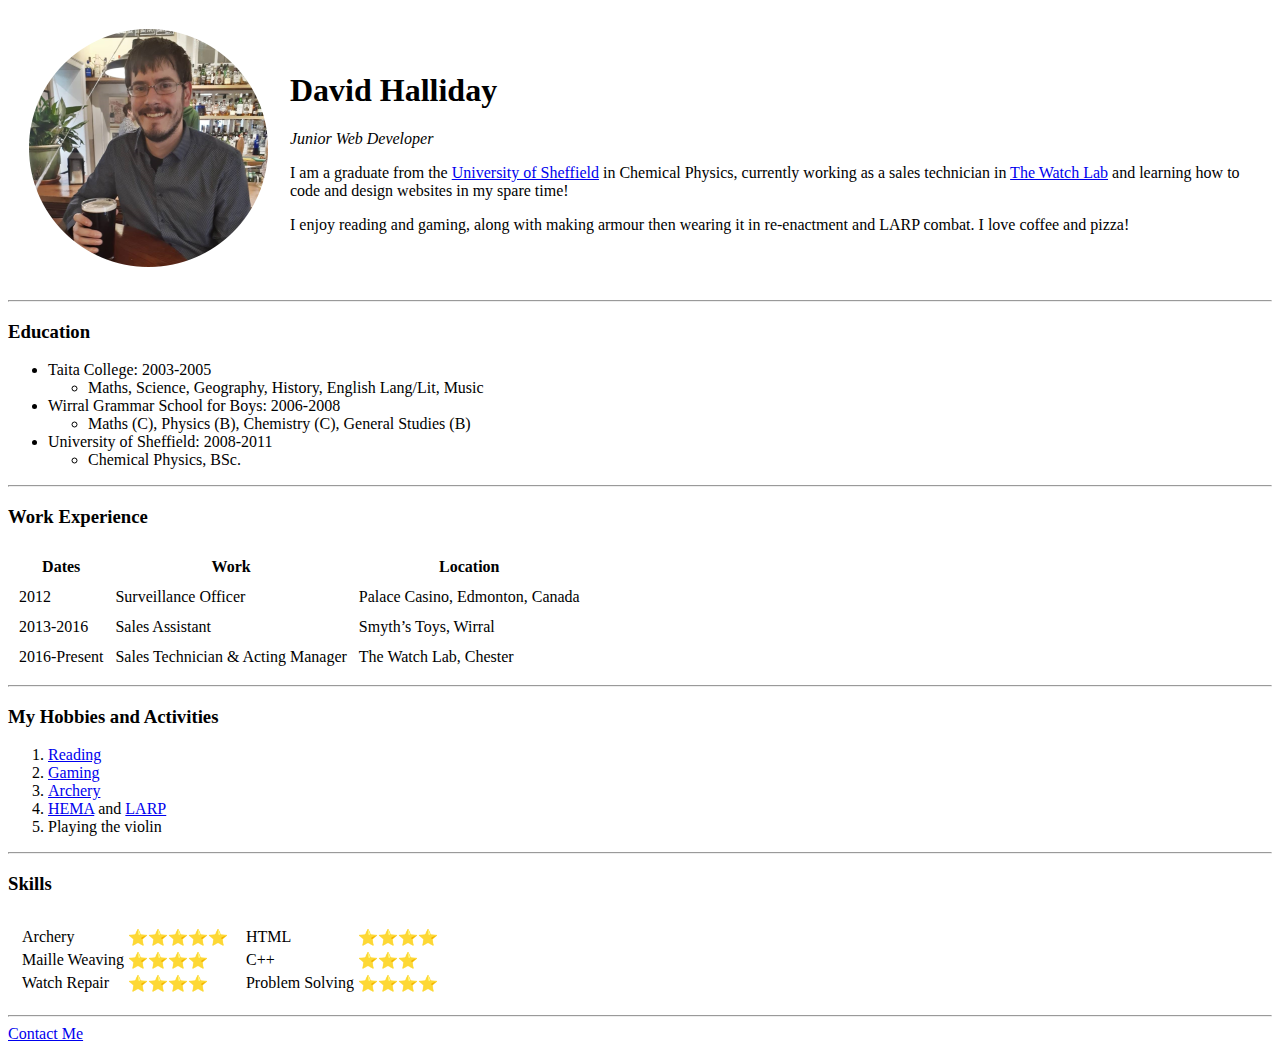
==== index.html @ b65313e5 "Added initial CV website files" ====
<!DOCTYPE html>
<html lang="en" dir="ltr">

<head>
  <meta charset="utf-8">
  <title>David's Personal Site</title>
</head>

<body>
  <table cellspacing="20">
    <tr>
      <td><img src="images/david-small.png" alt="David Halliday Profile Picture"></td>
      <td>
        <h1>David Halliday</h1>
        <p><em>Junior Web Developer</em></p>
        <p>I am a graduate from the <a href="https://www.sheffield.ac.uk">University of Sheffield</a> in Chemical Physics,
          currently working as a sales technician in <a href="www.thewatchlab.co.uk">The Watch Lab</a> and
          learning how to code and design websites in my spare time!</p>
        <p>I enjoy reading and gaming, along with making armour then
          wearing it in re-enactment and LARP combat. I love coffee and pizza!</p>
      </td>
    </tr>
  </table>
  <hr>
  <h3>Education</h3>
  <ul>
    <li>Taita College: 2003-2005 <ul>
        <li>Maths, Science, Geography, History, English Lang/Lit, Music</li>
      </ul>
    </li>
    <li>Wirral Grammar School for Boys: 2006-2008 <ul>
        <li>Maths (C), Physics (B), Chemistry (C), General Studies (B)</li>
      </ul>
    </li>
    <li>University of Sheffield: 2008-2011 <ul>
        <li>Chemical Physics, BSc.</li>
      </ul>
    </li>
  </ul>
  <hr>
  <h3>Work Experience</h3>
  <table cellspacing="10">
    <thead>
      <tr>
        <th>Dates</th>
        <th>Work</th>
        <th>Location</th>
      </tr>
    </thead>
    <tbody>
      <tr>
        <td>2012</td>
        <td>Surveillance Officer</td>
        <td>
          Palace Casino, Edmonton, Canada
        </td>
      </tr>
      <tr>
        <td>2013-2016</td>
        <td>Sales Assistant</td>
        <td>Smyth’s Toys, Wirral</td>
      </tr>
      <tr>
        <td>2016-Present</td>
        <td>Sales Technician & Acting Manager</td>
        <td>The Watch Lab, Chester</td>
      </tr>
    </tbody>
  </table>
  <hr>
  <h3>My Hobbies and Activities</h3>
  <ol>
    <li><a href="booklist.html">Reading</a></li>
    <li><a href="https://steamcommunity.com/id/archerofthemark">Gaming</a></li>
    <li><a href="https://www.facebook.com/groups/2212833051/">Archery</a></li>
    <li><a href="https://www.liverpoolhema.com">HEMA</a> and <a href="http://westernwinds.summerfrost.ca/">LARP</a></li>
    <li>Playing the violin</li>
  </ol>
  <hr>
  <h3>Skills</h3>
  <table cellspacing="10">
    <tr>
      <td>
        <table>
          <tr>
            <td>Archery</td>
            <td>⭐⭐⭐⭐⭐</td>
          </tr>
          <tr>
            <td>Maille Weaving</td>
            <td>⭐⭐⭐⭐</td>
          </tr>
          <tr>
            <td>Watch Repair</td>
            <td>⭐⭐⭐⭐</td>
          </tr>
        </table>
      </td>
      <td>
        <table>
          <tr>
            <td>HTML</td>
            <td>⭐⭐⭐⭐</td>
          </tr>
          <tr>
            <td>C++</td>
            <td>⭐⭐⭐</td>
          </tr>
          <tr>
            <td>Problem Solving</td>
            <td>⭐⭐⭐⭐</td>
          </tr>
        </table>
      </td>
    </tr>
  </table>
  <hr>
  <a href="contactdetails.html">Contact Me</a>
</body>
</html>
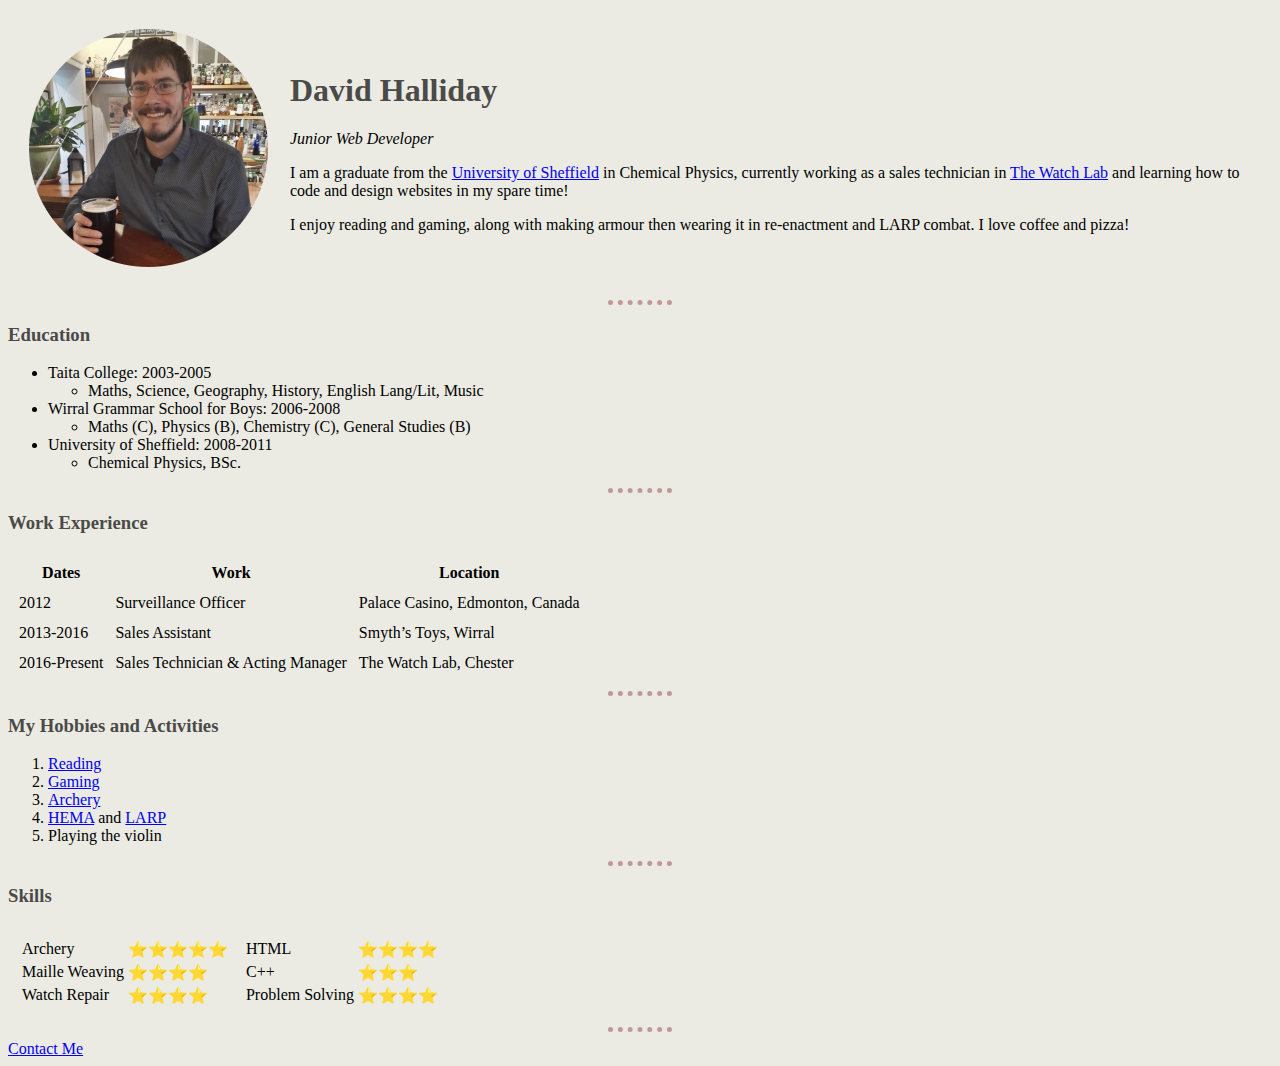
==== commit 8f89c139: "Added style and fixed broken link" ====
--- a/index.html
+++ b/index.html
@@ -4,6 +4,7 @@
 <head>
   <meta charset="utf-8">
   <title>David's Personal Site</title>
+  <link rel="stylesheet" href="css/styles.css">
 </head>
 
 <body>
@@ -14,7 +15,7 @@
         <h1>David Halliday</h1>
         <p><em>Junior Web Developer</em></p>
         <p>I am a graduate from the <a href="https://www.sheffield.ac.uk">University of Sheffield</a> in Chemical Physics,
-          currently working as a sales technician in <a href="www.thewatchlab.co.uk">The Watch Lab</a> and
+          currently working as a sales technician in <a href="http://www.thewatchlab.co.uk">The Watch Lab</a> and
           learning how to code and design websites in my spare time!</p>
         <p>I enjoy reading and gaming, along with making armour then
           wearing it in re-enactment and LARP combat. I love coffee and pizza!</p>
@@ -117,4 +118,5 @@
   <hr>
   <a href="contactdetails.html">Contact Me</a>
 </body>
+
 </html>
--- a/css/styles.css
+++ b/css/styles.css
@@ -0,0 +1,15 @@
+body {
+  background-color: #EBEBE3;
+}
+
+hr {
+  border-color: #c19898;
+  border-style: dotted none none;
+  width: 5%;
+  border-width: 5px;
+  align-content: center;
+}
+
+h1, h3 {
+  color: #4a4a48;
+}
